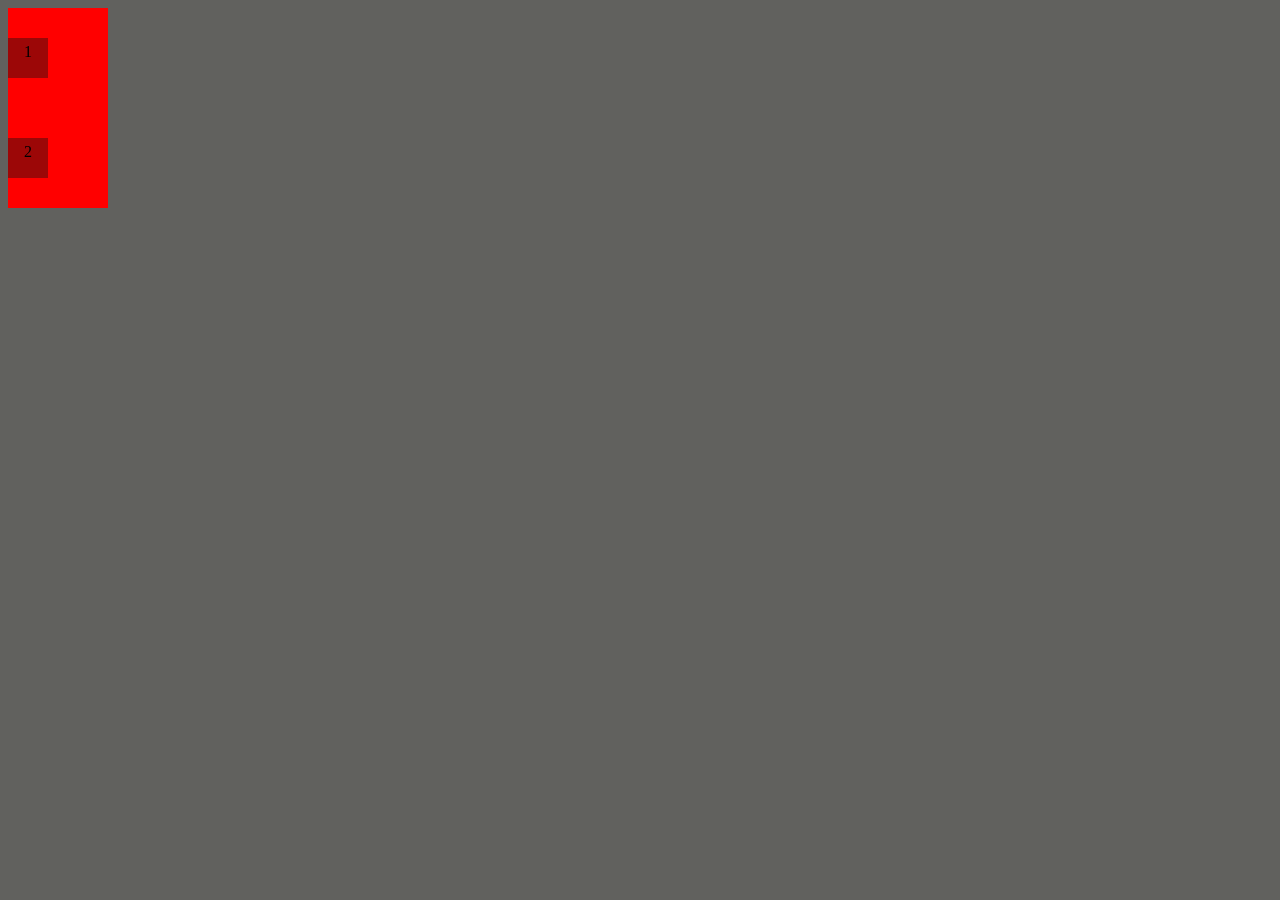
==== Atividade/index.html @ 1bc77a3d "atividade" ====
<!DOCTYPE html>
<html lang="pt-br">
<head>
    <meta charset="UTF-8">
    <meta name="viewport" content="width=device-width, initial-scale=1.0">
    <title>Aula 14</title>
    <link rel="stylesheet" href="css/style.css">
</head>
<body>
    <div class="container">
        <div class="box">1</div>
    </div>

    <div class="container2">
        <div class="box2">2</div>
    </div>
</body>
</html>
---- Atividade/css/style.css ----
body{
    background-color: rgb(97, 97, 94);
}
.container{
    display: flex;
    justify-content: space-between;
    align-items: center;
    background-color: red;
    width: 100px;
    height: 100px;
    text-align: center;
}
.box{
    background-color: rgb(156, 7, 7);
    width: 30px;
    height: 30px;
    border: 5px solid rgb(156, 7, 7);
}
.container2{
    display: flex;
    justify-content: space-between;
    align-items: center;
    background-color: red;
    width: 100px;
    height: 100px;
    text-align: center;
}
.box2{
    background-color: rgb(156, 7, 7);
    width: 30px;
    height: 30px;
    border: 5px solid rgb(156, 7, 7);
}
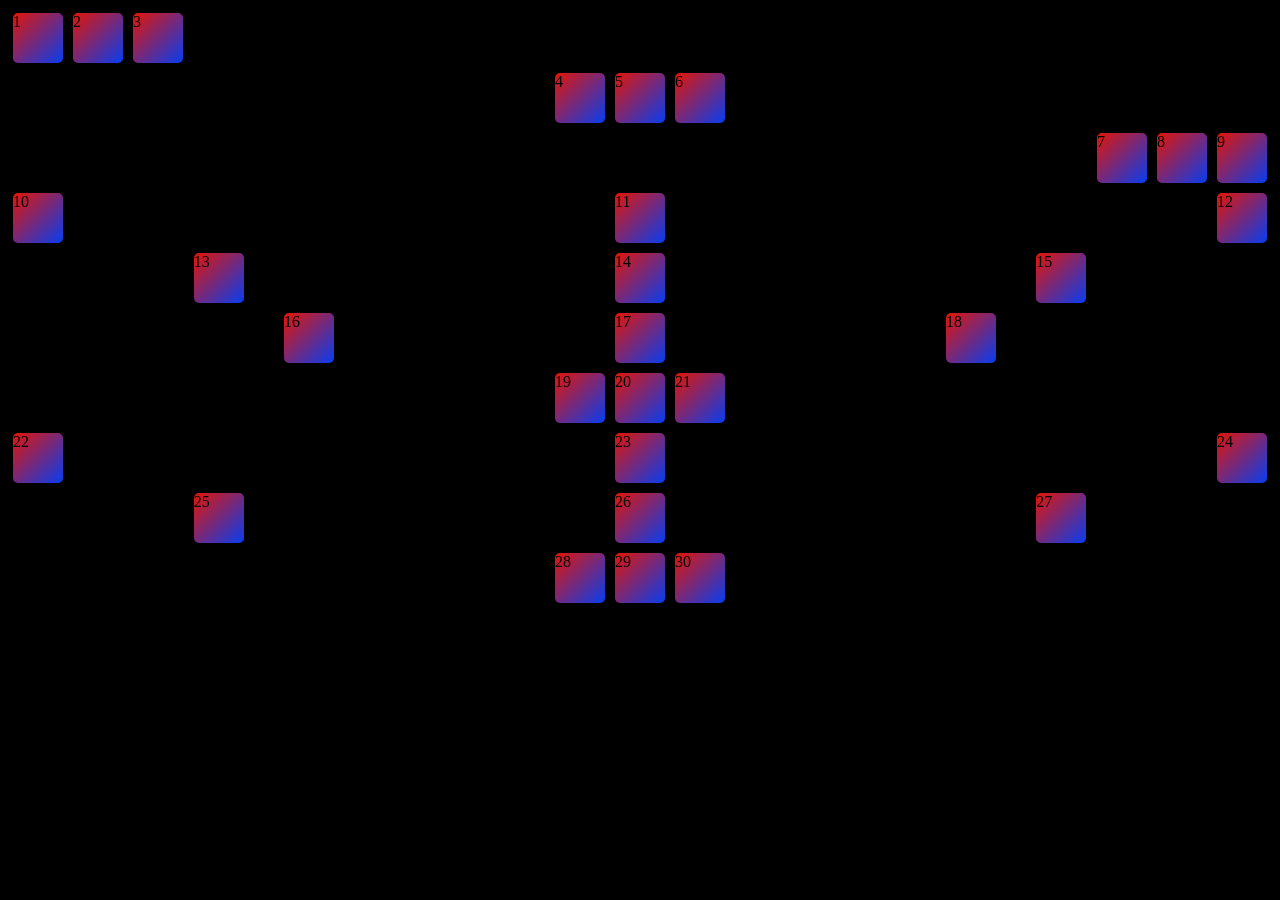
==== commit 93911a69: "Final" ====
--- a/Atividade/index.html
+++ b/Atividade/index.html
@@ -9,10 +9,63 @@
 <body>
     <div class="container">
         <div class="box">1</div>
+        <div class="box">2</div>
+        <div class="box">3</div>
     </div>
 
     <div class="container2">
-        <div class="box2">2</div>
+        <div class="box">4</div>
+        <div class="box">5</div>
+        <div class="box">6</div>
     </div>
+
+    <div class="container3">
+        <div class="box">7</div>
+        <div class="box">8</div>
+        <div class="box">9</div>
+    </div>
+
+    <div class="container4">
+        <div class="box">10</div>
+        <div class="box">11</div>
+        <div class="box">12</div>
+    </div>
+
+    <div class="container5">
+        <div class="box">13</div>
+        <div class="box">14</div>
+        <div class="box">15</div>
+    </div>
+
+    <div class="container6">
+        <div class="box">16</div>
+        <div class="box">17</div>
+        <div class="box">18</div>
+    </div>
+
+    <div class="container7">
+        <div class="box">19</div>
+        <div class="box">20</div>
+        <div class="box">21</div>
+    </div>
+    
+    <div class="container8">
+        <div class="box">22</div>
+        <div class="box">23</div>
+        <div class="box">24</div>
+    </div>
+
+    <div class="container9">
+        <div class="box">25</div>
+        <div class="box">26</div>
+        <div class="box">27</div>
+    </div>
+
+    <div class="container10">
+        <div class="box">28</div>
+        <div class="box">29</div>
+        <div class="box">30</div>
+    </div>
+    
 </body>
 </html>
--- a/Atividade/css/style.css
+++ b/Atividade/css/style.css
@@ -1,33 +1,52 @@
 body{
-    background-color: rgb(97, 97, 94);
+    background-color: rgb(0, 0, 0);
 }
 .container{
-    display: flex;
-    justify-content: space-between;
-    align-items: center;
-    background-color: red;
-    width: 100px;
-    height: 100px;
-    text-align: center;
-}
-.box{
-    background-color: rgb(156, 7, 7);
-    width: 30px;
-    height: 30px;
-    border: 5px solid rgb(156, 7, 7);
-}
-.container2{
-    display: flex;
-    justify-content: space-between;
-    align-items: center;
-    background-color: red;
-    width: 100px;
-    height: 100px;
-    text-align: center;
-}
-.box2{
-    background-color: rgb(156, 7, 7);
-    width: 30px;
-    height: 30px;
-    border: 5px solid rgb(156, 7, 7);
-}+   display:flex;
+   justify-content:flex-start;
+   flex-direction: row;
+    background-color: rgb(0,0,0);
+ }
+ .box{
+    background: linear-gradient(135deg, rgb(228, 21, 6), #063df1);;
+    width: 50px;
+    height: 50px;
+    border-radius: 5px;
+    margin: 5px;
+ }
+ .container2{
+    display:flex;
+    justify-content:center;
+ }
+ .container3{
+   display: flex;
+   justify-content: flex-end;
+ }
+ .container4{
+   display: flex;
+   justify-content: space-between;
+ }
+ .container5{
+   display: flex;
+   justify-content: space-around;
+ }
+ .container6{
+   display:flex;
+   justify-content: space-evenly;
+ }
+ .container7{
+   display:flex;
+   justify-content: center;
+ }
+ .container8{
+   display: flex;
+   justify-content: space-between;
+ }
+ .container9{
+   display: flex;
+   justify-content: space-around
+ }
+ .container10{
+   display:flex;
+   justify-content: center;
+ }
